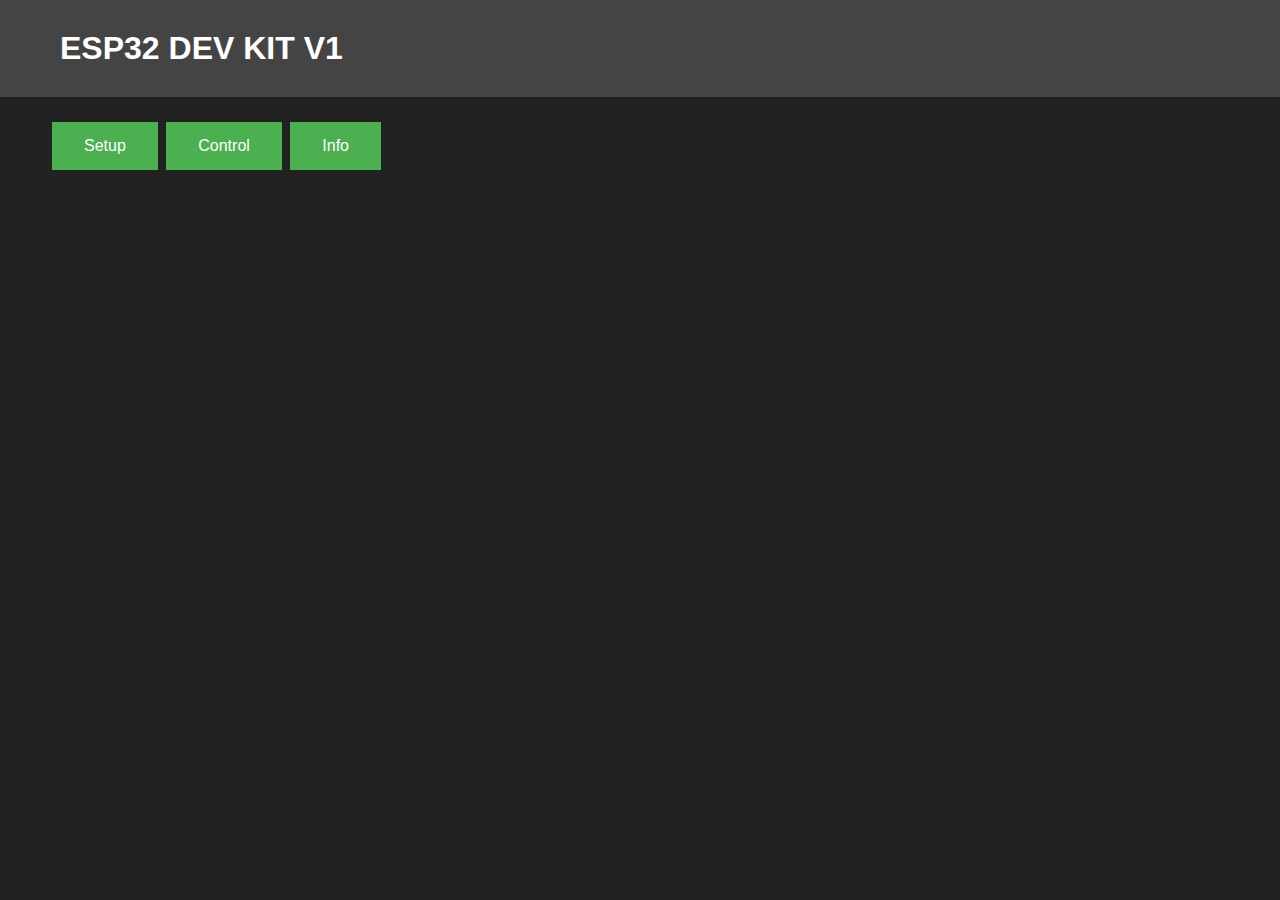
==== sketch_esp32_dev_kit_v1/data/index.html @ 8a90196e "." ====
<!DOCTYPE html>
<html>
<head>
  <title>ESP32 DEV KIT V1</title>
  <link rel="stylesheet" href="index.css">
  <script src="index.js"></script> </head>
</head>
<body>
  <h1>ESP32 DEV KIT V1</h1>
  <p class="content">
  <button id="button-setup" class="nav-button">Setup</button>
  <button id="button-control" class="nav-button">Control</button>
  <button id="button-info" class="nav-button">Info</button>
  </p>
  <br>
  <p id="dynamic-main" class="content"></p>
  <script>
    const button1 = document.getElementById('button-setup');
    const button2 = document.getElementById('button-control');
    const button3 = document.getElementById('button-info');

    const dynamicMain = document.getElementById('dynamic-main');

    button1.addEventListener('click', () => {
      url = '/index_setup.html';
      load_dynamic('dynamic-main', url);
    });

    button2.addEventListener('click', () => {
      url = '/index_control.html';
      load_dynamic('dynamic-main', url);
    });

    button3.addEventListener('click', () => {
      url = '/index_info.html';
      load_dynamic('dynamic-main', url);
    });
  </script>
</body>

</html>
---- sketch_esp32_dev_kit_v1/data/index.css ----
body {
    font-family: Verdana, sans-serif;
    background-color: #222;
    color: #fff;
    margin: 0px;
}

.content {
    margin-left: 50px;
}

h1 {
    background-color: #444;
    padding: 30px;
    padding-left: 60px;
    margin-top: 0px;
}

.nav-button {
  background-color: #4CAF50; /* Green */
  border: none;
  color: white;
  padding: 15px 32px;
  text-align: center;
  text-decoration: none;
  display: inline-block;
  font-size: 16px;
  margin: 4px 2px;
  cursor: pointer;
}

img {
  max-width: 90%;
}

.invisible-grid {
  border-collapse: collapse;
  border: none;
}

.invisible-grid td {
  padding: 10px; /* Adjust the padding value as needed */
}
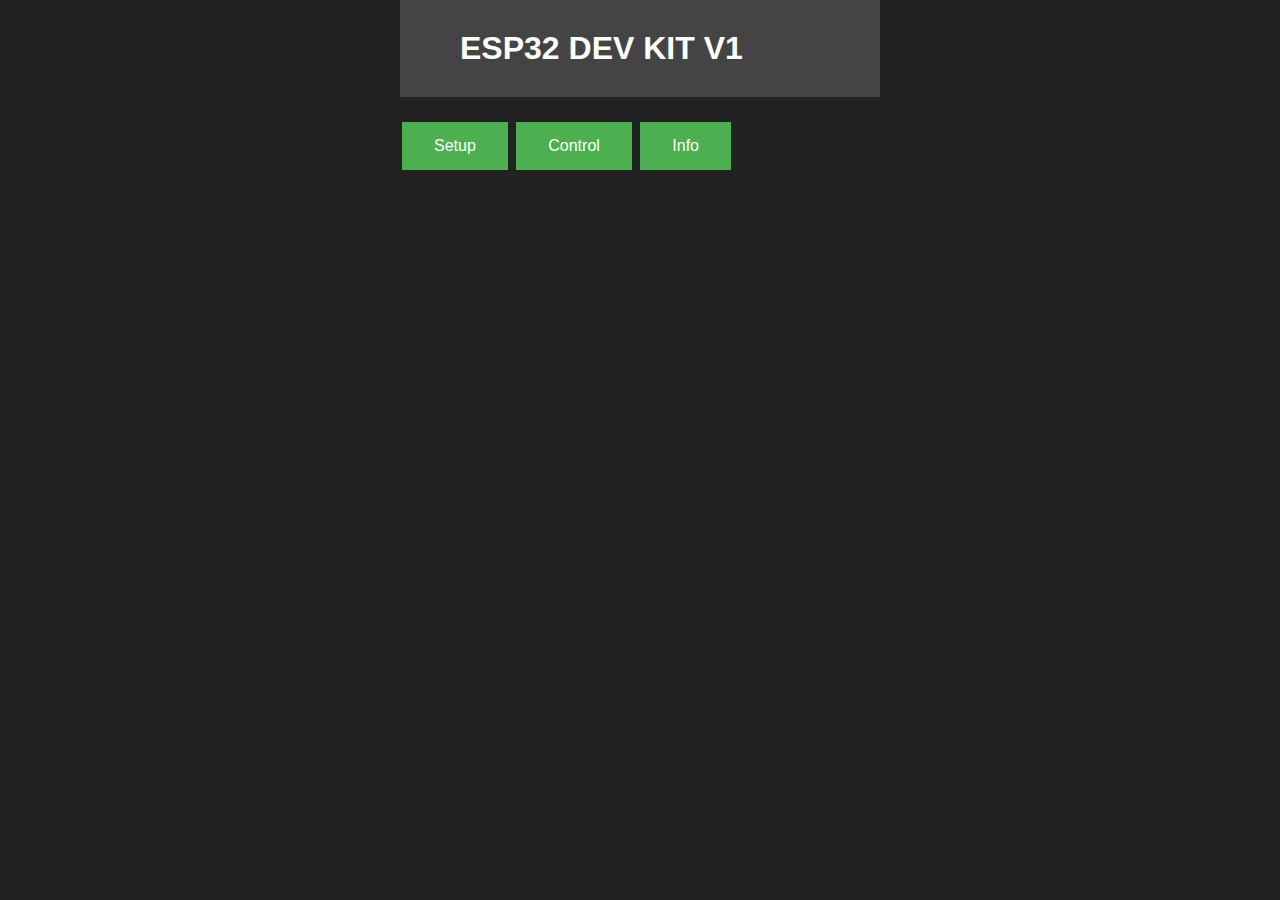
==== commit 13d47297: "." ====
--- a/sketch_esp32_dev_kit_v1/data/index.html
+++ b/sketch_esp32_dev_kit_v1/data/index.html
@@ -3,7 +3,6 @@
 <head>
   <title>ESP32 DEV KIT V1</title>
   <link rel="stylesheet" href="index.css">
-  <script src="index.js"></script> </head>
 </head>
 <body>
   <h1>ESP32 DEV KIT V1</h1>
@@ -13,27 +12,24 @@
   <button id="button-info" class="nav-button">Info</button>
   </p>
   <br>
-  <p id="dynamic-main" class="content"></p>
   <script>
     const button1 = document.getElementById('button-setup');
     const button2 = document.getElementById('button-control');
     const button3 = document.getElementById('button-info');
 
-    const dynamicMain = document.getElementById('dynamic-main');
-
     button1.addEventListener('click', () => {
       url = '/index_setup.html';
-      load_dynamic('dynamic-main', url);
+      window.location = url;
     });
 
     button2.addEventListener('click', () => {
       url = '/index_control.html';
-      load_dynamic('dynamic-main', url);
+      window.location = url;
     });
 
     button3.addEventListener('click', () => {
       url = '/index_info.html';
-      load_dynamic('dynamic-main', url);
+      window.location = url;
     });
   </script>
 </body>
--- a/sketch_esp32_dev_kit_v1/data/index.css
+++ b/sketch_esp32_dev_kit_v1/data/index.css
@@ -1,3 +1,9 @@
+html, body {
+    width: 480px;
+    height: 100%;
+    margin: 0 auto;
+}
+
 body {
     font-family: Verdana, sans-serif;
     background-color: #222;
@@ -5,8 +11,11 @@
     margin: 0px;
 }
 
-.content {
-    margin-left: 50px;
+iframe {
+    width: 480px;
+    border-width: 1px;
+    border-color: grey;
+    //border: none;
 }
 
 h1 {
@@ -29,6 +38,21 @@
   cursor: pointer;
 }
 
+.action-button {
+  background-color: #4CAF50;
+  border: none;
+  color: white;
+  padding: 10px 20px;
+  text-align: center;
+  text-decoration: none;
+  display: inline-block;
+  font-size: 14px;
+
+  margin: 2px;
+  cursor: pointer;
+  border-radius: 5px;
+}
+
 img {
   max-width: 90%;
 }
